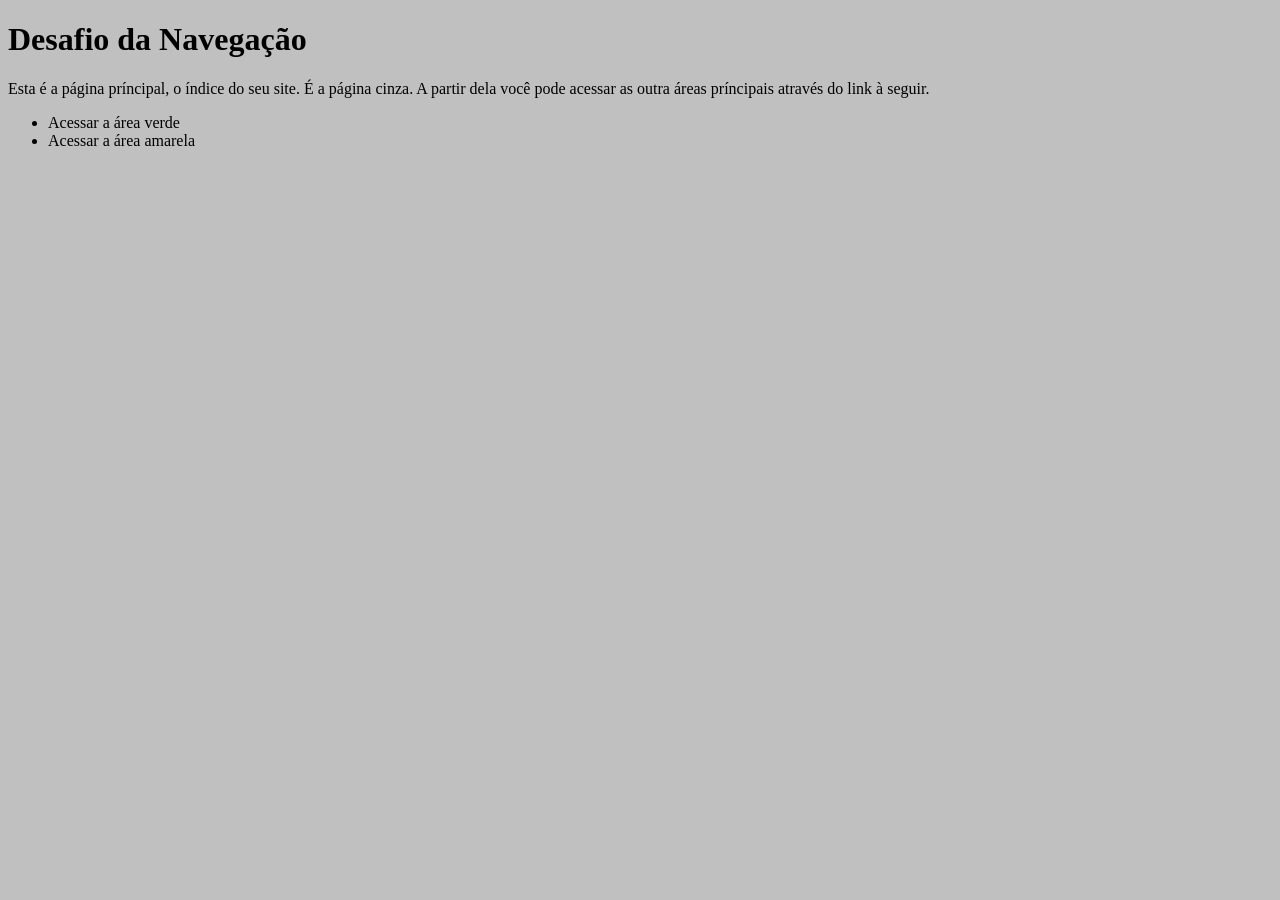
==== Estudos/html-css/desafios/desafio008/index.html @ 1288e152 "8" ====
<!DOCTYPE html>
<html lang = "pt-br">

<head>

    <meta charset="UTF-8">
    <meta name="viewport" content="width=device-width, initial-scale = 1.0">

    <title>Desafio de Navegação</title>

    <style>
        body{
            background-color: silver;
        }
    </style>

</head>
<body>
    <h1>Desafio da Navegação</h1>
    <p>     
        Esta é a página príncipal, o índice do seu site. É a página cinza. A partir dela você pode acessar
        as outra áreas príncipais através do link à seguir.
    </p>
    <p> 
        <ul>
            <li><a href="greenPage.html"></a>Acessar a área verde</li>
            <li><a href="yellowPage.html"></a>Acessar a área amarela</li>
        </ul>
    </p>
    
</body>

</html>
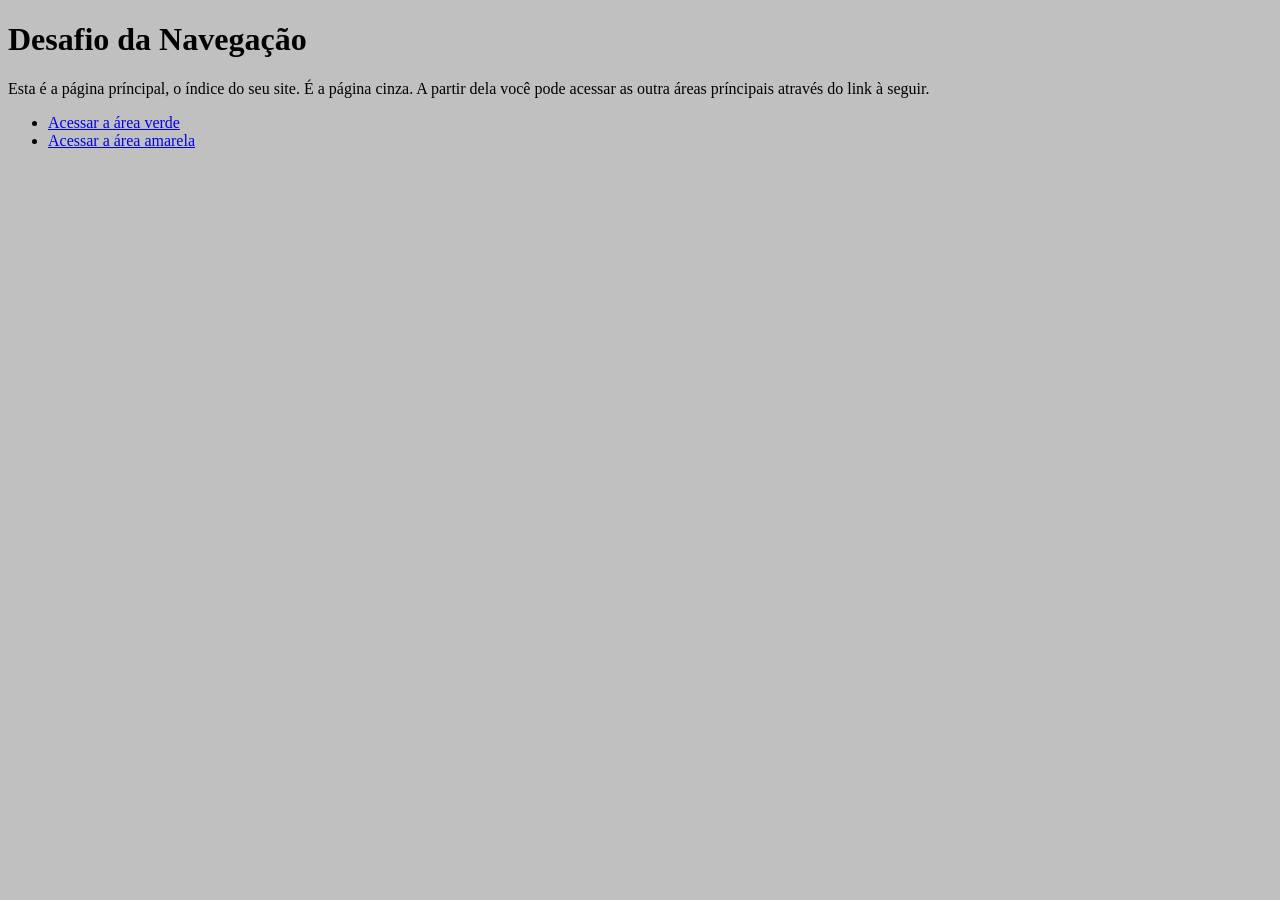
==== commit da66a4c7: "desafio008" ====
--- a/Estudos/html-css/desafios/desafio008/index.html
+++ b/Estudos/html-css/desafios/desafio008/index.html
@@ -23,8 +23,8 @@
     </p>
     <p> 
         <ul>
-            <li><a href="greenPage.html"></a>Acessar a área verde</li>
-            <li><a href="yellowPage.html"></a>Acessar a área amarela</li>
+            <li><a href="greenPage.html">Acessar a área verde</a></li>
+            <li><a href="yellowPage.html">Acessar a área amarela</a></li>
         </ul>
     </p>
     
